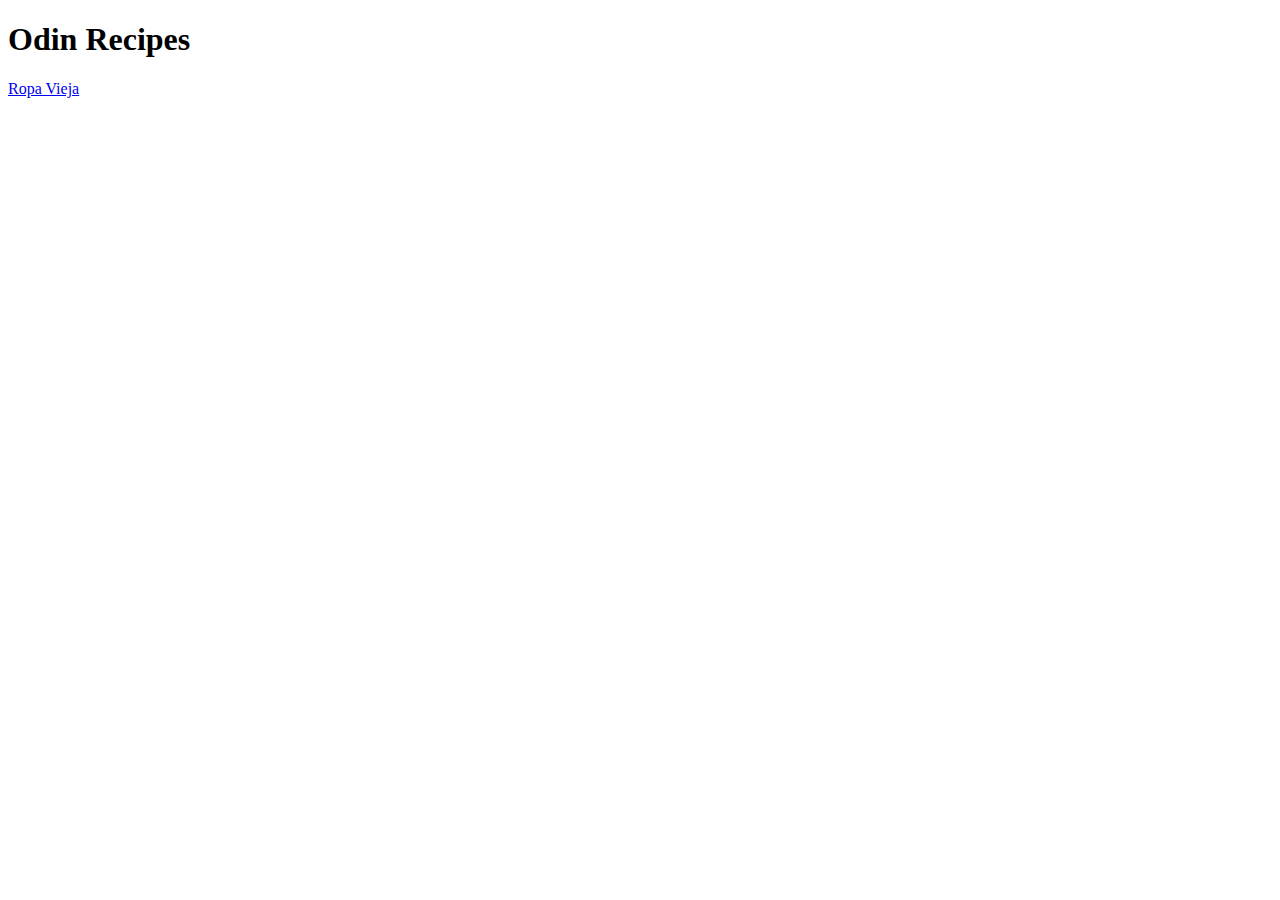
==== index.html @ 53a7a614 "Add Recipe ingredients and Image" ====
<!DOCTYPE html>
<html lang="en">
<head>
    <meta charset="UTF-8">
    <meta name="viewport" content="width=device-width, initial-scale=1.0">
    <title>Odin recipes</title>
</head>
<body>
    <h1>Odin Recipes</h1> 
    <a href="recipes/Ropa.html" target="_blank" rel="noopener noreferrer">Ropa Vieja</a>

</body>
</html>
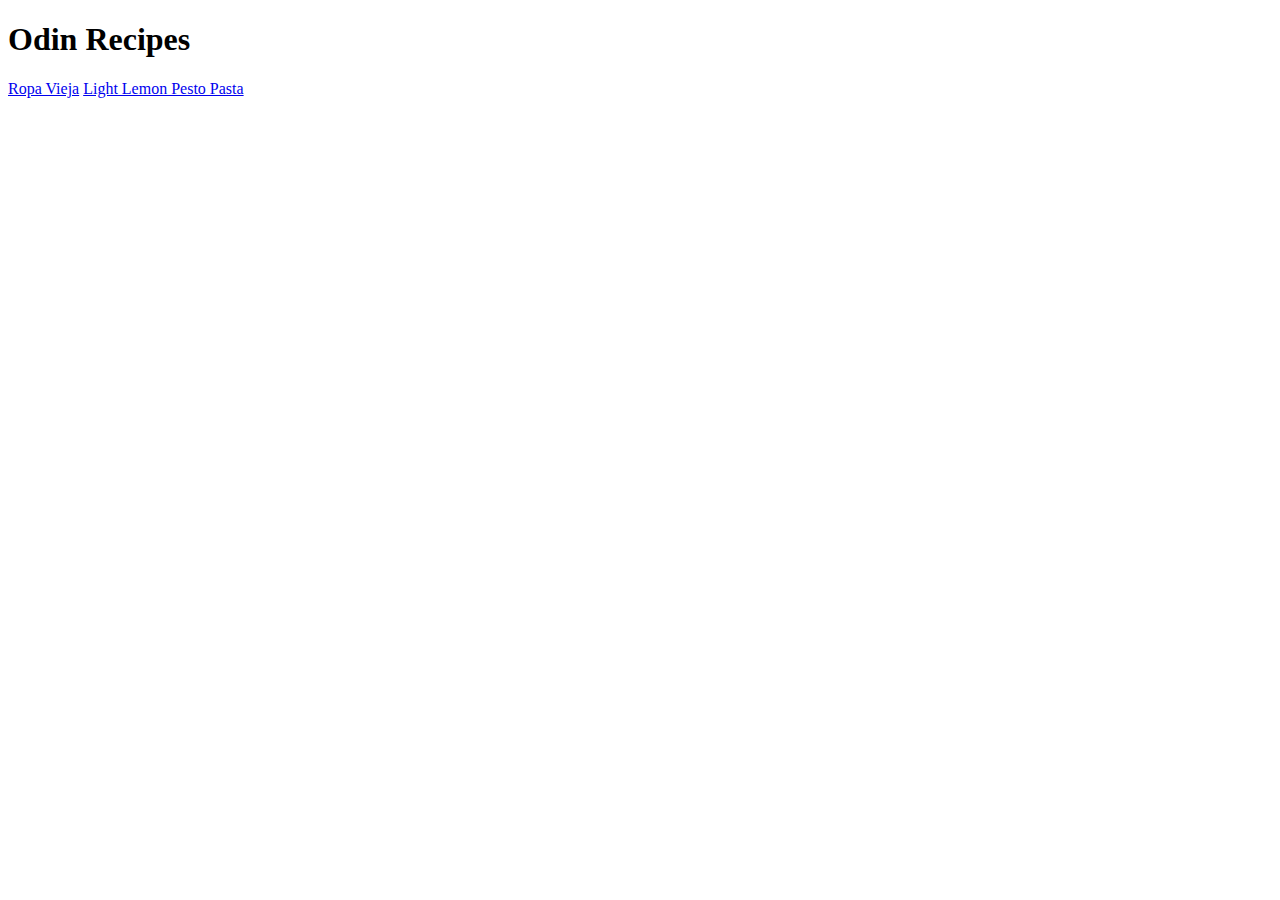
==== commit 1936a7b2: "Add Lemon Pasta recipe Along with Image and ingredients" ====
--- a/index.html
+++ b/index.html
@@ -7,7 +7,8 @@
 </head>
 <body>
     <h1>Odin Recipes</h1> 
-    <a href="recipes/Ropa.html" target="_blank" rel="noopener noreferrer">Ropa Vieja</a>
+    <a href="recipes/ropa-vieja.html" target="_blank" rel="noopener noreferrer">Ropa Vieja</a>
+    <a href="recipes/lemon-pesto-pasta.html" target="_blank" rel="noopener noreferrer">Light Lemon Pesto Pasta</a>
 
 </body>
 </html>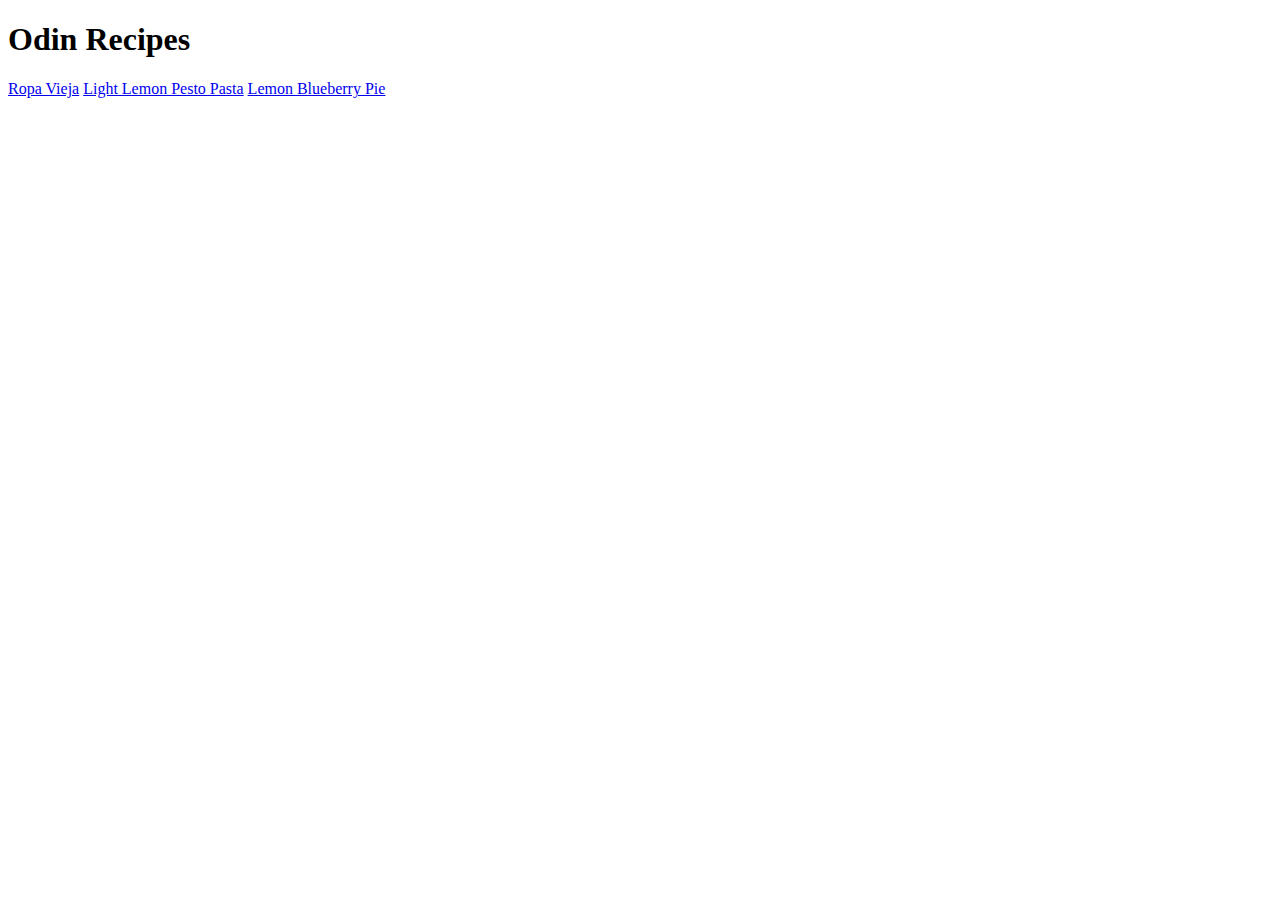
==== commit 9079dd9e: "add blueberry pie image" ====
--- a/index.html
+++ b/index.html
@@ -9,6 +9,7 @@
     <h1>Odin Recipes</h1> 
     <a href="recipes/ropa-vieja.html" target="_blank" rel="noopener noreferrer">Ropa Vieja</a>
     <a href="recipes/lemon-pesto-pasta.html" target="_blank" rel="noopener noreferrer">Light Lemon Pesto Pasta</a>
+    <a href="recipes/blueberry-pie" target="_blank" rel="noopener noreferrer">Lemon Blueberry Pie</a>
 
 </body>
 </html>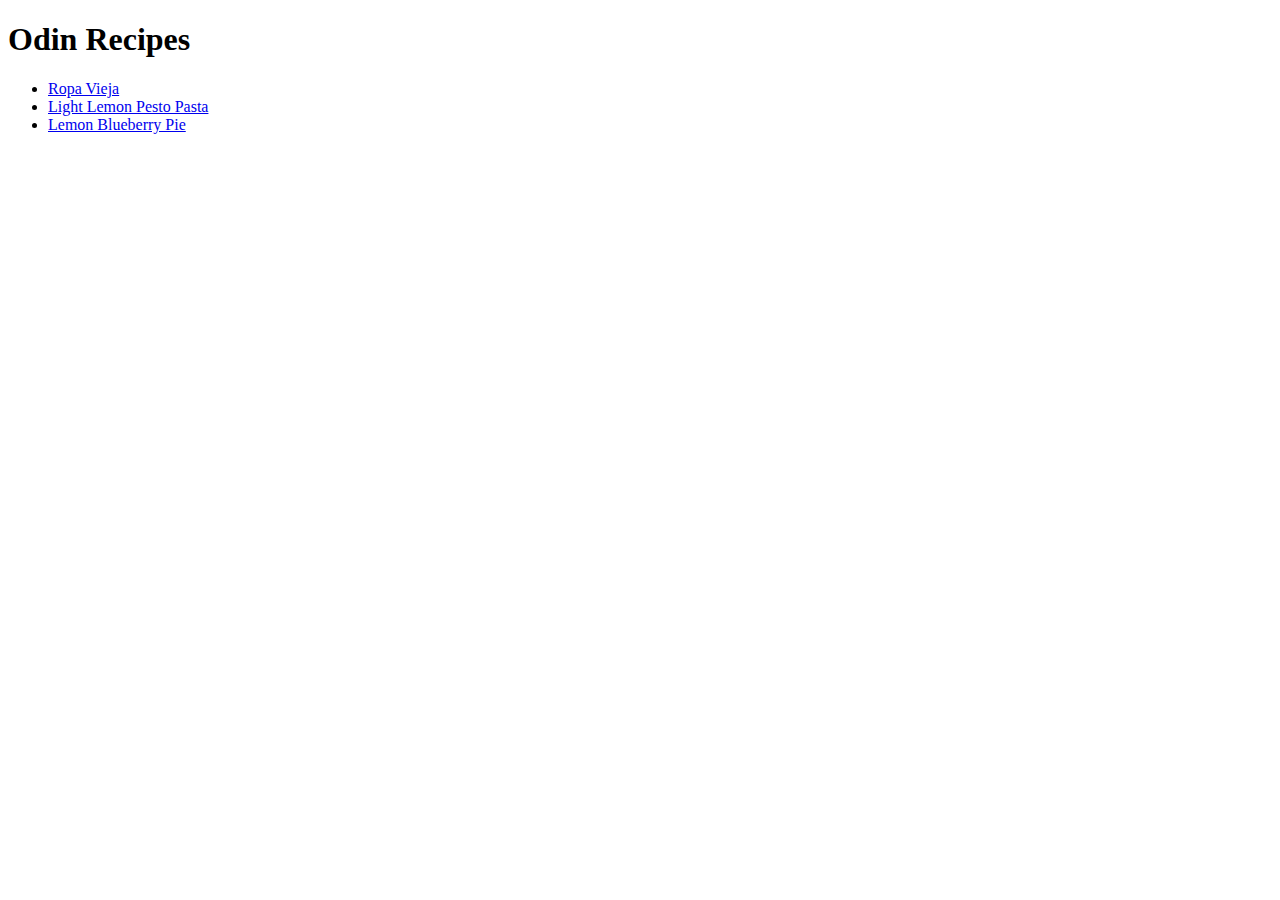
==== commit 7f8d718c: "add recipe links to an unordered list" ====
--- a/index.html
+++ b/index.html
@@ -6,10 +6,12 @@
     <title>Odin recipes</title>
 </head>
 <body>
-    <h1>Odin Recipes</h1> 
-    <a href="recipes/ropa-vieja.html" target="_blank" rel="noopener noreferrer">Ropa Vieja</a>
-    <a href="recipes/lemon-pesto-pasta.html" target="_blank" rel="noopener noreferrer">Light Lemon Pesto Pasta</a>
-    <a href="recipes/blueberry-pie" target="_blank" rel="noopener noreferrer">Lemon Blueberry Pie</a>
+<h1>Odin Recipes</h1> 
+  <ul>
+    <li><a href="recipes/ropa-vieja.html" target="_blank" rel="noopener noreferrer">Ropa Vieja</a> </li>
+    <li><a href="recipes/lemon-pesto-pasta.html" target="_blank" rel="noopener noreferrer">Light Lemon Pesto Pasta</a> </li>
+    <li><a href="recipes/blueberry-pie.html" target="_blank" rel="noopener noreferrer">Lemon Blueberry Pie</a> </li>
+  </ul> 
 
 </body>
 </html>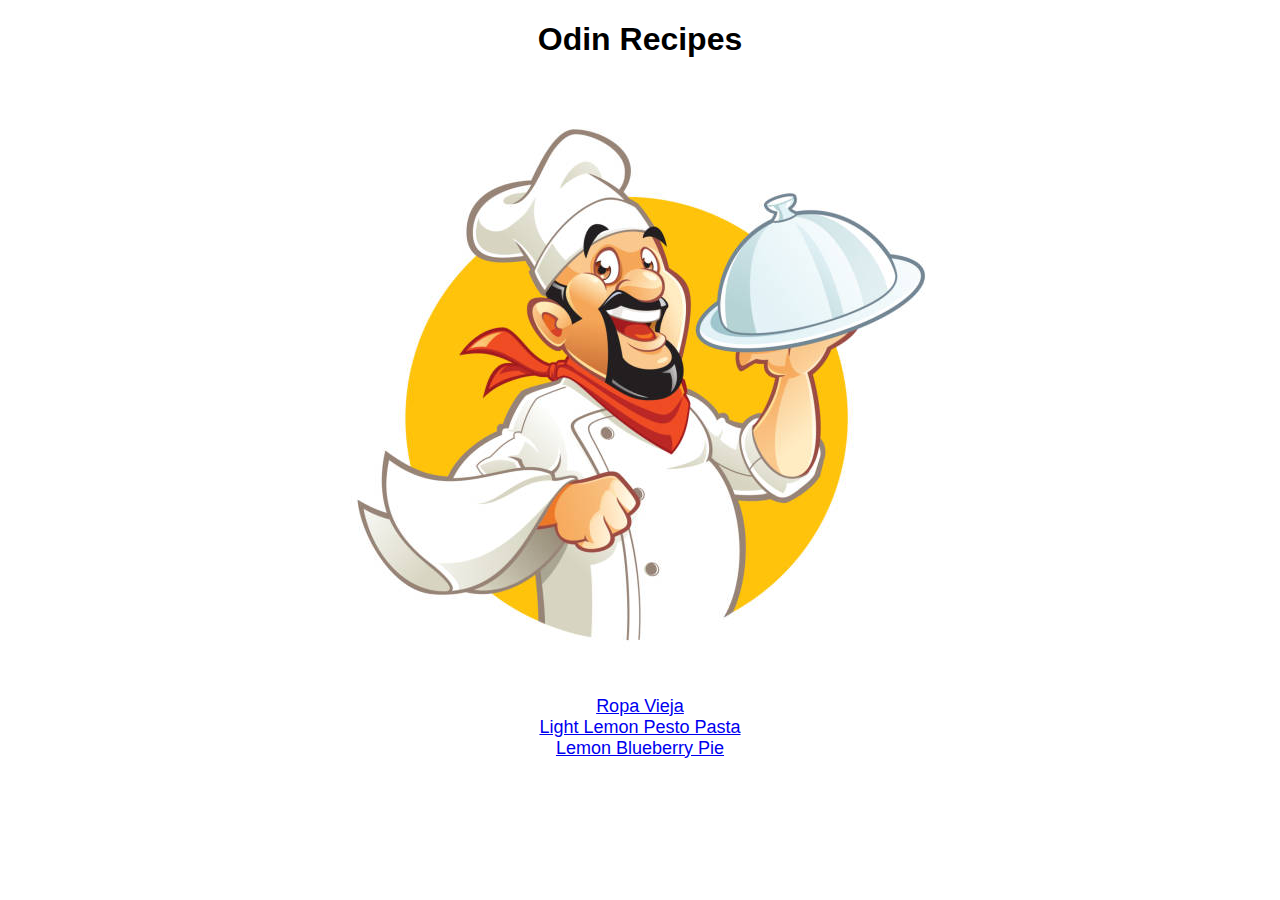
==== commit fa37cd88: "add main recipe page styling" ====
--- a/index.html
+++ b/index.html
@@ -4,9 +4,11 @@
     <meta charset="UTF-8">
     <meta name="viewport" content="width=device-width, initial-scale=1.0">
     <title>Odin recipes</title>
+    <link rel="stylesheet" href="style.css"
 </head>
 <body>
 <h1>Odin Recipes</h1> 
+ <img src="images/chef.png" alt="Image of cartoon chef"
   <ul>
     <li><a href="recipes/ropa-vieja.html" target="_blank" rel="noopener noreferrer">Ropa Vieja</a> </li>
     <li><a href="recipes/lemon-pesto-pasta.html" target="_blank" rel="noopener noreferrer">Light Lemon Pesto Pasta</a> </li>
--- a/style.css
+++ b/style.css
@@ -0,0 +1,15 @@
+body {
+    font-family: Arial,"Times New Roman",sans-serif;
+    text-align: center;
+    
+}
+
+img {
+    width: auto;
+    height: auto;
+}
+li {
+    color: black;
+    font-size: large;
+    
+}